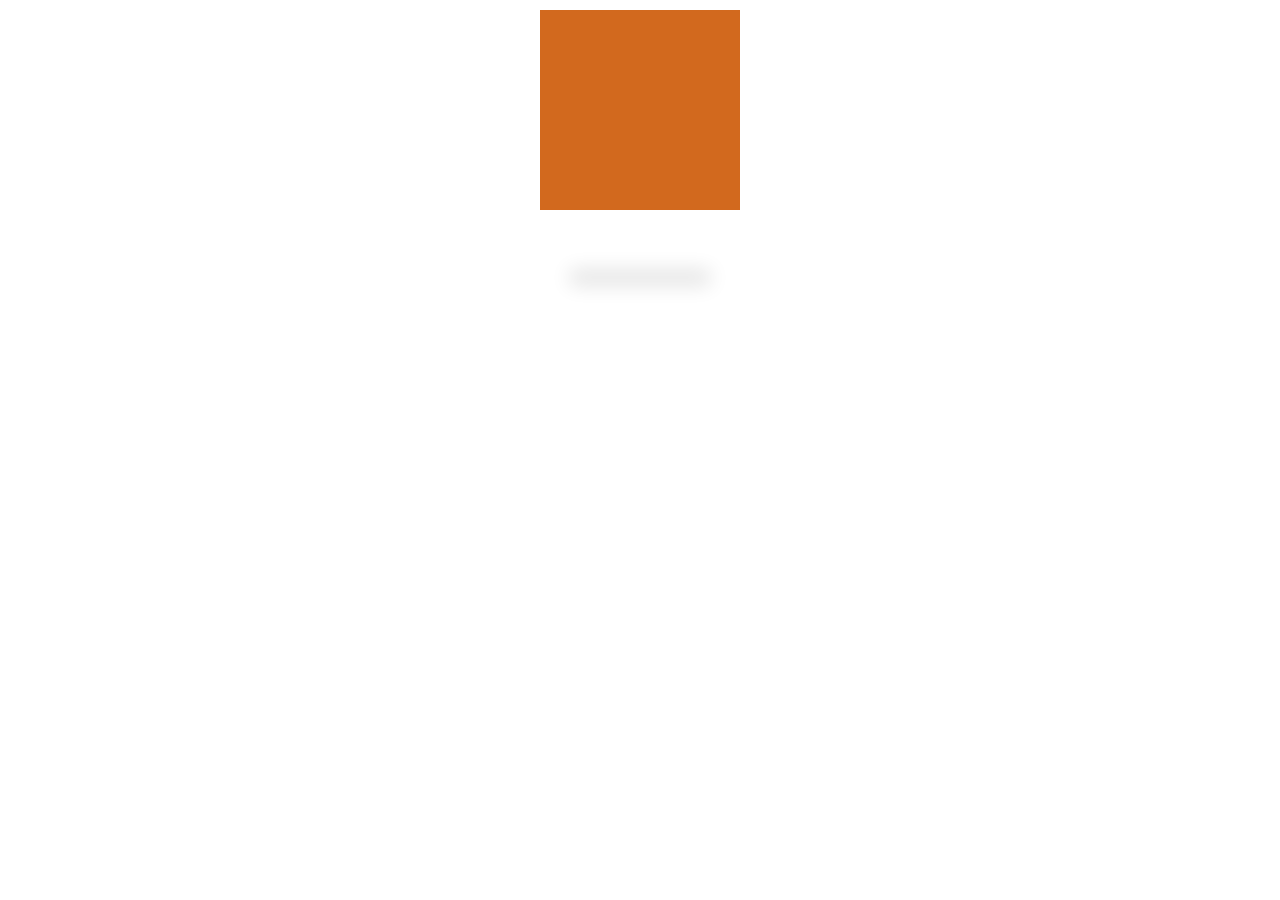
==== shadow-animation/index.html @ b574d404 "hovering animation added" ====
<!DOCTYPE html>
<html lang="en">
<head>
	<meta charset="UTF-8">
	<meta name="viewport" content="width=device-width, initial-scale=1.0">
	<title>Document</title>
	<link rel="stylesheet" href="index.css">
</head>
<body>
	<div class="box">
		<div class="shadow-box"></div>
	</div>
</body>
</html>
---- shadow-animation/index.css ----
.box {
	background: chocolate;
	position: relative;
	width: 200px;
	height: 200px;
	margin: 10px auto 0;
	animation: 4s hover infinite ease-in-out;
}

.shadow-box {
	background: chocolate;
	position: absolute;
	left: 35px;
	right: 35px;
	bottom: 0;
	height: 5px;
	box-shadow: 0 70px 20px 5px rgba(0, 0, 0, 0.12);
	animation: 4s hover infinite ease-in-out, 4s shadow infinite ease-in-out;
}


@keyframes hover {
	0% {
		transform: translateY(5%);
	}
	50% {
		transform: translateY(0px);
	}
	100% {
		transform: translateY(5%);
	}
}

@keyframes shadow {
	0% {
		left: 20px;
		right: 20px;
		box-shadow: 0 60px 15px 5px rgba(0, 0, 0, 0.1);
	}
	50% {
		left: 35px;
		right: 35px;
		box-shadow: 0 70px 20px 5px rgba(0, 0, 0, 0.12);
	}
	100% {
		left: 20px;
		right: 20px;
		box-shadow: 0 60px 15px 5px rgba(0, 0, 0, 0.1);
	}
}
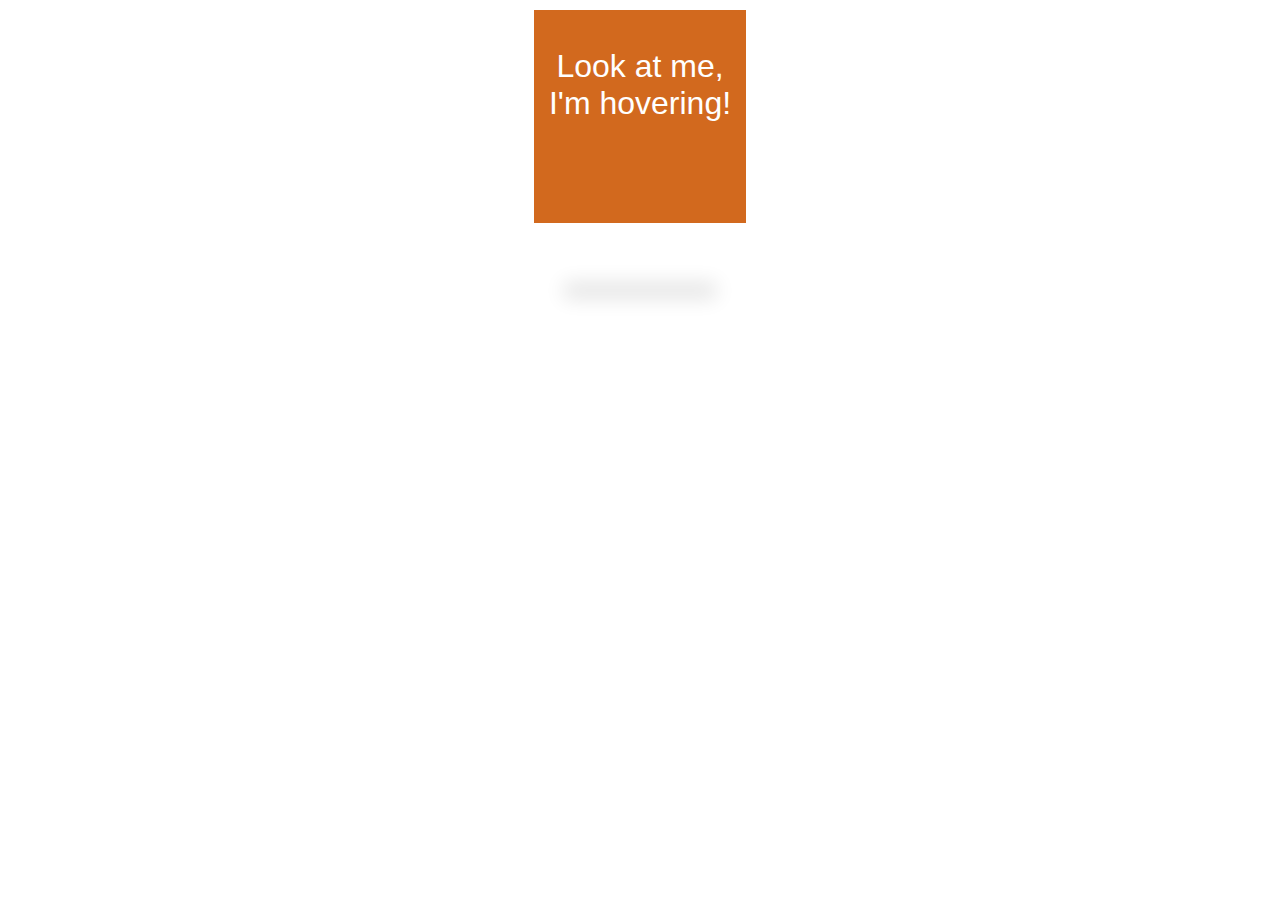
==== commit 49f937fe: "animation simplified" ====
--- a/shadow-animation/index.html
+++ b/shadow-animation/index.html
@@ -3,11 +3,12 @@
 <head>
 	<meta charset="UTF-8">
 	<meta name="viewport" content="width=device-width, initial-scale=1.0">
-	<title>Document</title>
+	<title>Hovering animation</title>
 	<link rel="stylesheet" href="index.css">
 </head>
 <body>
 	<div class="box">
+		<p>Look at me, I'm hovering!</p>
 		<div class="shadow-box"></div>
 	</div>
 </body>
--- a/shadow-animation/index.css
+++ b/shadow-animation/index.css
@@ -4,7 +4,13 @@
 	width: 200px;
 	height: 200px;
 	margin: 10px auto 0;
-	animation: 4s hover infinite ease-in-out;
+	animation: 2s hover infinite ease-in-out alternate;
+
+	font-size: 2em;
+	color: white;
+	text-align: center;
+	padding: .2em;
+	font-family: sans-serif;
 }
 
 .shadow-box {
@@ -15,7 +21,7 @@
 	bottom: 0;
 	height: 5px;
 	box-shadow: 0 70px 20px 5px rgba(0, 0, 0, 0.12);
-	animation: 4s hover infinite ease-in-out, 4s shadow infinite ease-in-out;
+	animation: 2s hover infinite ease-in-out alternate, 2s shadow infinite ease-in-out alternate;
 }
 
 
@@ -23,11 +29,8 @@
 	0% {
 		transform: translateY(5%);
 	}
-	50% {
+	100% {
 		transform: translateY(0px);
-	}
-	100% {
-		transform: translateY(5%);
 	}
 }
 
@@ -37,16 +40,11 @@
 		right: 20px;
 		box-shadow: 0 60px 15px 5px rgba(0, 0, 0, 0.1);
 	}
-	50% {
+	100% {
 		left: 35px;
 		right: 35px;
 		box-shadow: 0 70px 20px 5px rgba(0, 0, 0, 0.12);
 	}
-	100% {
-		left: 20px;
-		right: 20px;
-		box-shadow: 0 60px 15px 5px rgba(0, 0, 0, 0.1);
-	}
 }
 
 
